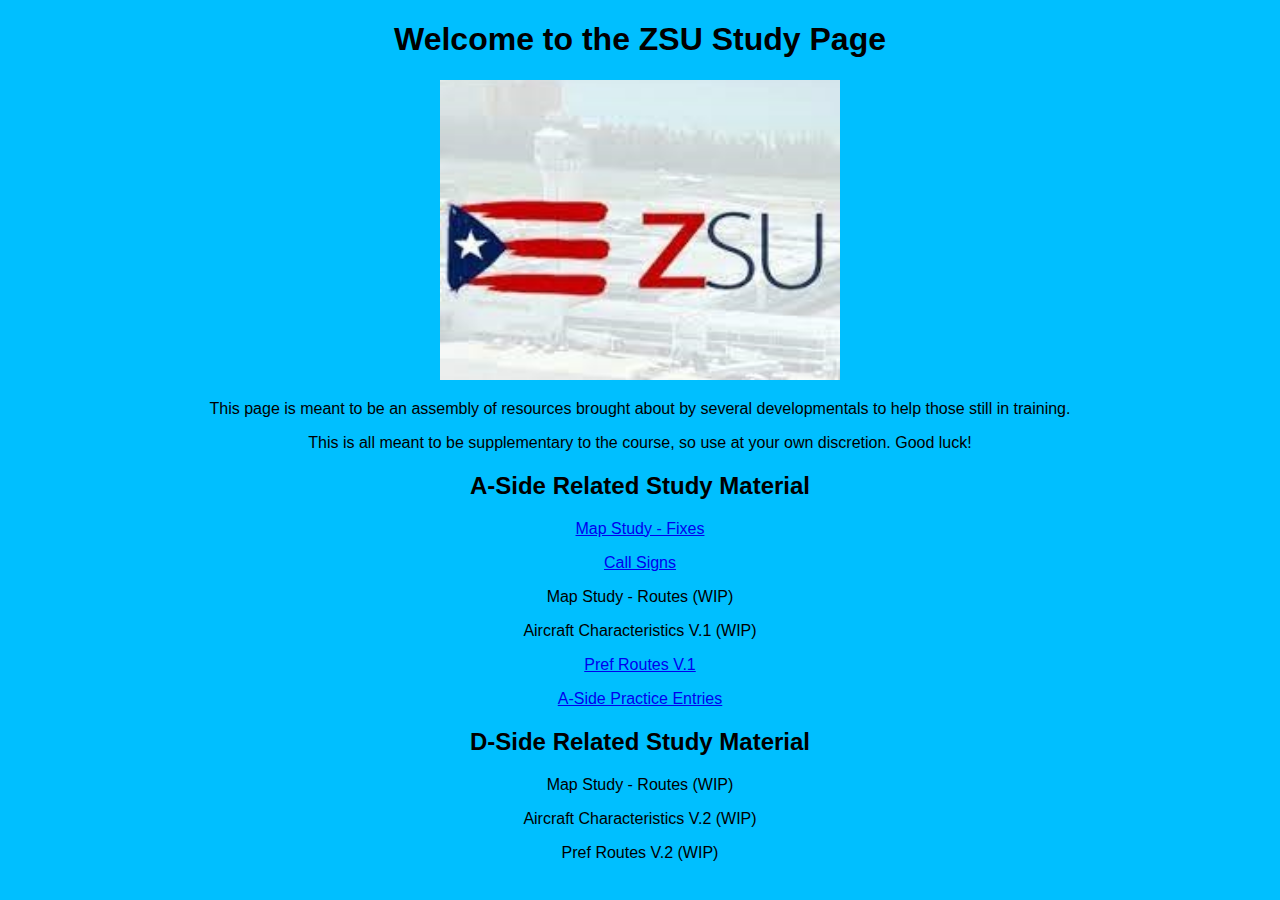
==== index.html @ 82149139 "Add files via upload" ====
<!DOCTYPE html>
<html>
<head>
  <meta name="apple-mobile-web-app-capable" content="yes">
	<meta name="mobile-web-app-capable" content="yes">
  <meta name="viewport" content = "width = device-width, initial-scale =1, minimum-scale = .2, maximum-scale = 2, user-scalable = yes" />

  <style>
    body {
      font-family: sans-serif;
      background-color: deepskyblue;
      text-align: center;
    }
    
    .logo {
      width: 400px;
      height: 300px;
      object-fit: cover;
      object-position: center;

    }
</style>



</head>
<title>ZSU Study Home Page</title>

<body>

<h1>Welcome to the ZSU Study Page</h1>
<img class="logo" src="/background-info/zsu.jpg"/>

<p> This page is meant to be an assembly of resources brought about by several developmentals to help those still in training. </p>
<p>This is all meant to be supplementary to the course, so use at your own discretion. Good luck!</p>
<h2>A-Side Related Study Material</h2>
<p>
<a href="map-fixes.html">Map Study - Fixes</a></p>
<p><a href="call-signs.html">Call Signs</a></p>
<p>Map Study - Routes (WIP)</p>
<p>Aircraft Characteristics V.1 (WIP)</p>
<p><a href="pref-routes-v1.html">Pref Routes V.1</a></p>
<p><a href="practice-entries.html">A-Side Practice Entries</a></p>
<h2>D-Side Related Study Material</h2>
<p>Map Study - Routes (WIP)</p>
<p>Aircraft Characteristics V.2 (WIP)</p>
<p>Pref Routes V.2 (WIP)</p>

</body>





</html>
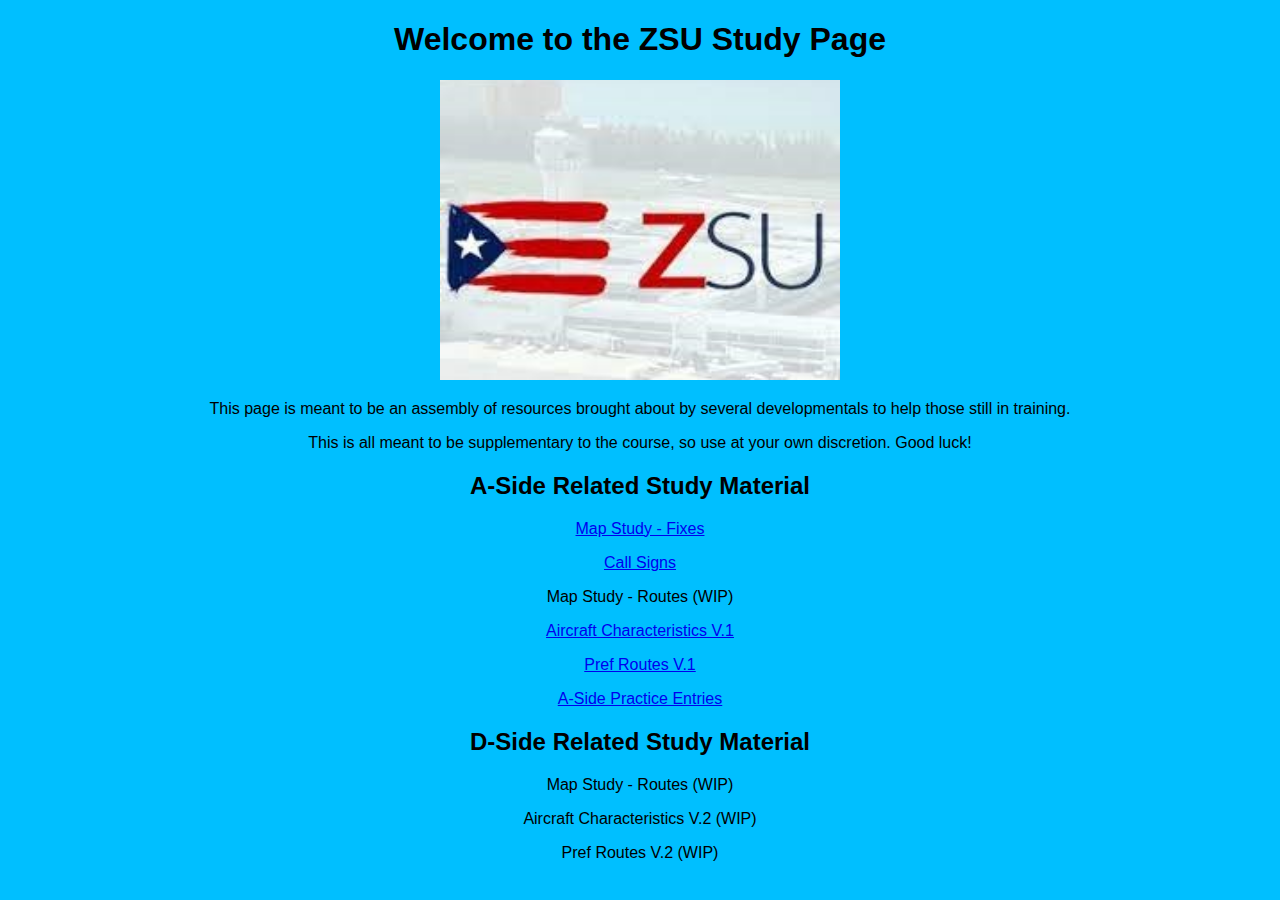
==== commit eac4a715: "Add files via upload" ====
--- a/index.html
+++ b/index.html
@@ -29,7 +29,7 @@
 <body>
 
 <h1>Welcome to the ZSU Study Page</h1>
-<img class="logo" src="/background-info/zsu.jpg"/>
+<img class="logo" src="zsu.jpg"/>
 
 <p> This page is meant to be an assembly of resources brought about by several developmentals to help those still in training. </p>
 <p>This is all meant to be supplementary to the course, so use at your own discretion. Good luck!</p>
@@ -38,7 +38,7 @@
 <a href="map-fixes.html">Map Study - Fixes</a></p>
 <p><a href="call-signs.html">Call Signs</a></p>
 <p>Map Study - Routes (WIP)</p>
-<p>Aircraft Characteristics V.1 (WIP)</p>
+<p> <a href="aircraft-characteristics-v.1.html">Aircraft Characteristics V.1</a>  </p>
 <p><a href="pref-routes-v1.html">Pref Routes V.1</a></p>
 <p><a href="practice-entries.html">A-Side Practice Entries</a></p>
 <h2>D-Side Related Study Material</h2>
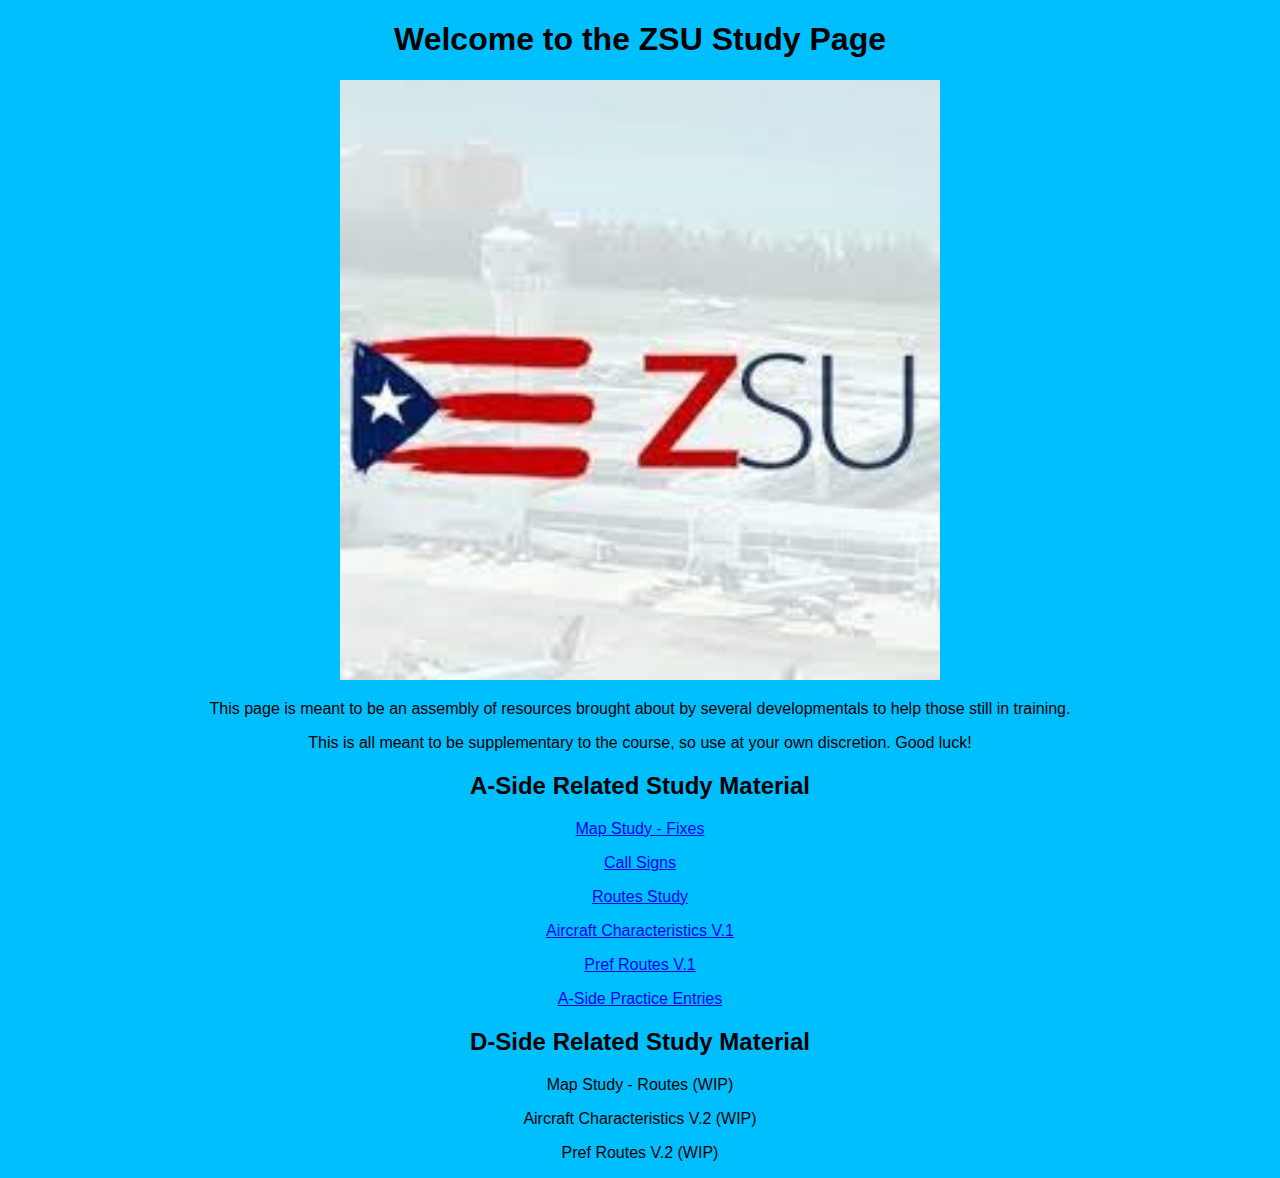
==== commit 9ab3b130: "Add files via upload" ====
--- a/index.html
+++ b/index.html
@@ -13,9 +13,9 @@
     }
     
     .logo {
-      width: 400px;
-      height: 300px;
-      object-fit: cover;
+      width: 800px;
+      height: 600px;
+      object-fit: contain;
       object-position: center;
 
     }
@@ -37,7 +37,7 @@
 <p>
 <a href="map-fixes.html">Map Study - Fixes</a></p>
 <p><a href="call-signs.html">Call Signs</a></p>
-<p>Map Study - Routes (WIP)</p>
+<p><a href="routes-study.html">Routes Study</a></p>
 <p> <a href="aircraft-characteristics-v.1.html">Aircraft Characteristics V.1</a>  </p>
 <p><a href="pref-routes-v1.html">Pref Routes V.1</a></p>
 <p><a href="practice-entries.html">A-Side Practice Entries</a></p>
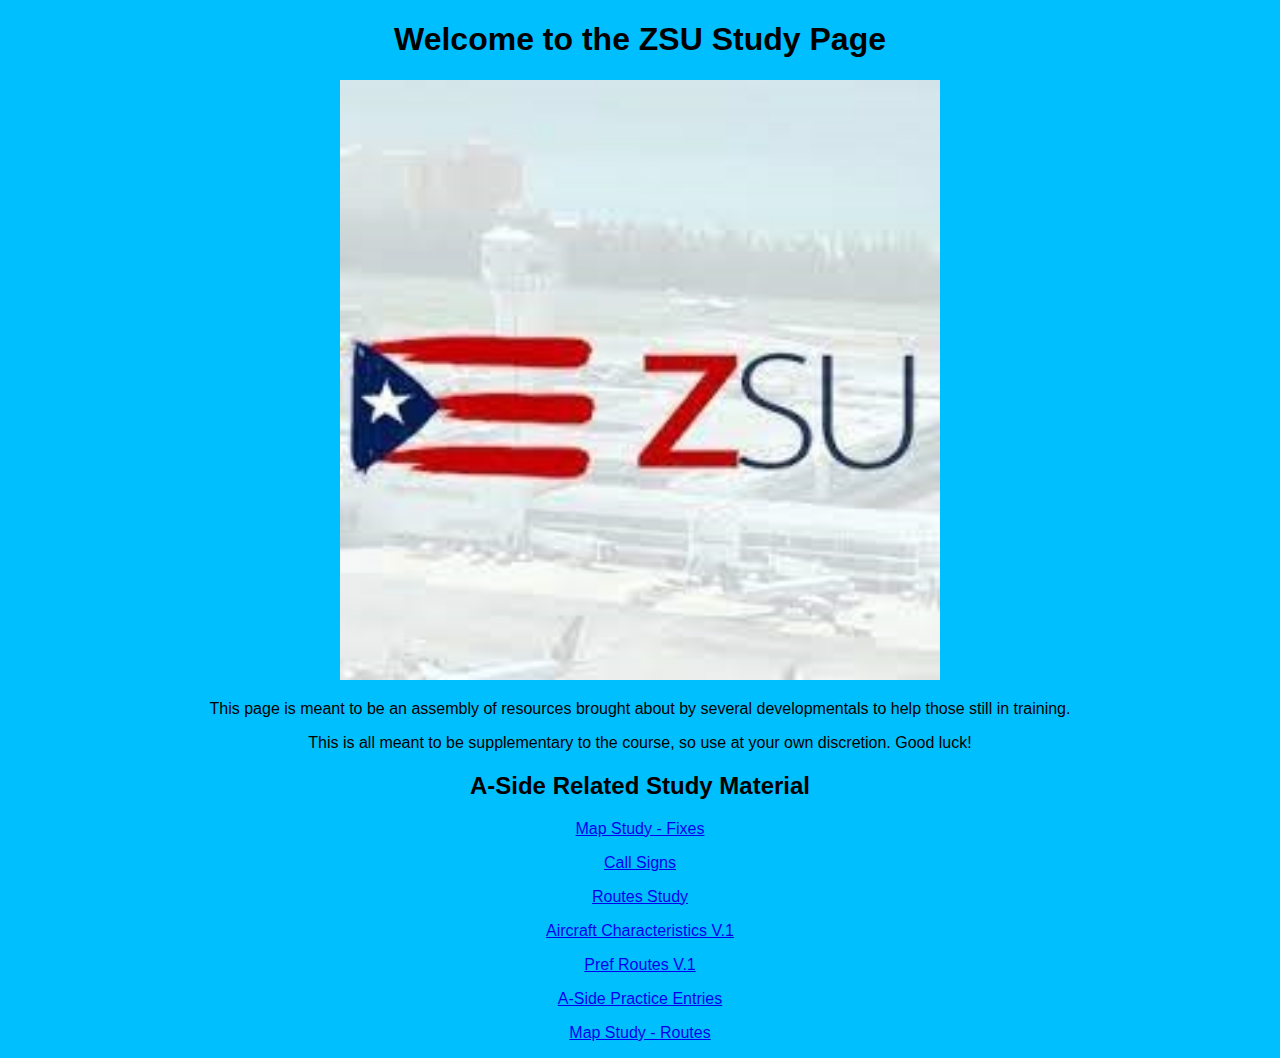
==== commit aba8cdfc: "Add files via upload" ====
--- a/index.html
+++ b/index.html
@@ -41,10 +41,7 @@
 <p> <a href="aircraft-characteristics-v.1.html">Aircraft Characteristics V.1</a>  </p>
 <p><a href="pref-routes-v1.html">Pref Routes V.1</a></p>
 <p><a href="practice-entries.html">A-Side Practice Entries</a></p>
-<h2>D-Side Related Study Material</h2>
-<p>Map Study - Routes (WIP)</p>
-<p>Aircraft Characteristics V.2 (WIP)</p>
-<p>Pref Routes V.2 (WIP)</p>
+<p><a href="map-routes.html">Map Study - Routes</a></p>
 
 </body>
 
